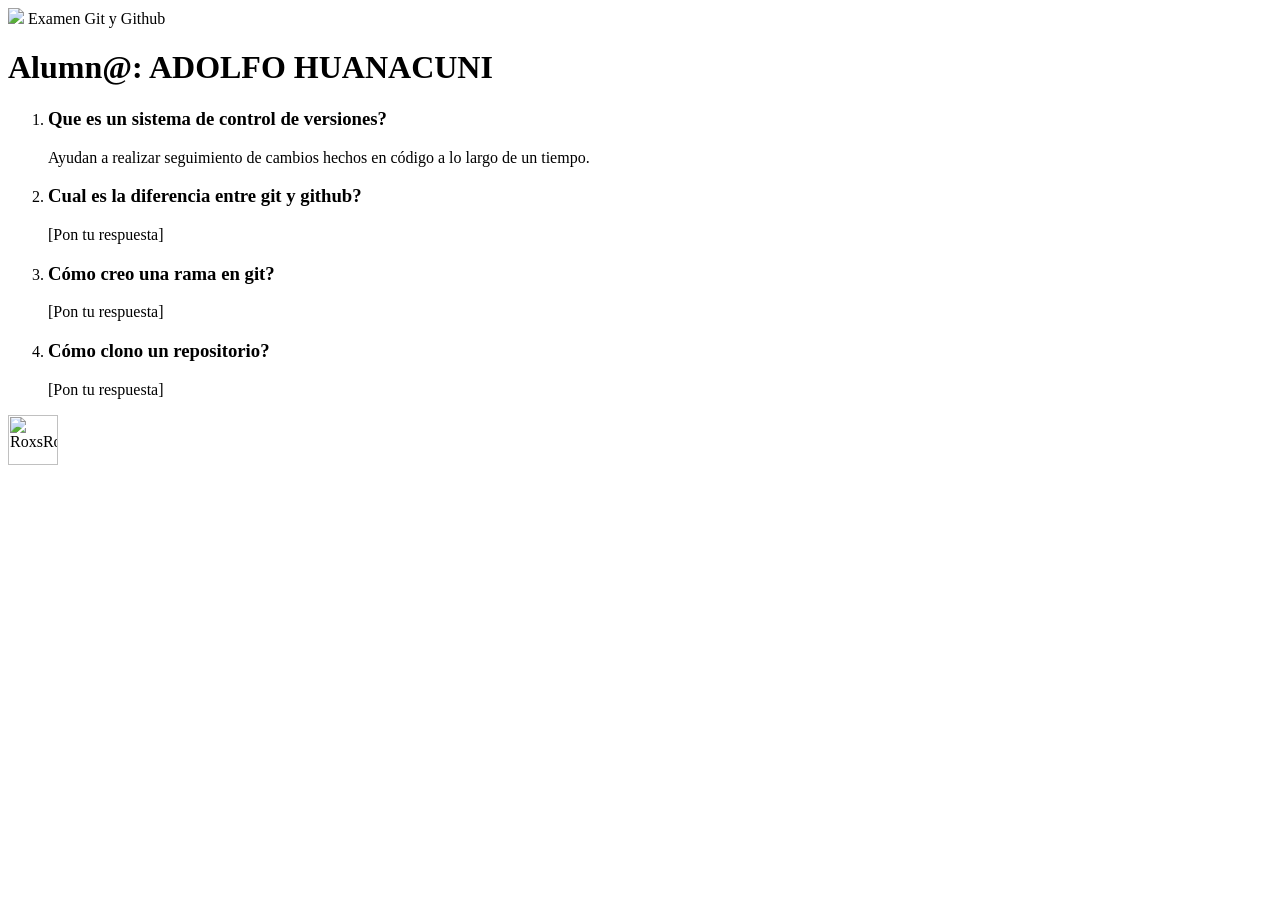
==== 03/exercise/ADOLFO_HUANACUNI.html @ 064063e5 "DOC resolucion 1 #1" ====
<html>

<head>
    <meta charset="UTF-8">
    <title>.: Git en Equipo :.</title>
    <link rel="stylesheet" href="./css/styles.css" />
</head>

<body>
    <div id="container">
        <div id="cabecera">
            <img id="logo"
                src="https://cdn2.iconfinder.com/data/icons/seo-and-website/100/SEO_blog_optimation_article-64.png" />
            Examen
            <span id="tagline">Git y Github</span>
        </div>
        <div id="post">
            <h1>Alumn@: ADOLFO HUANACUNI </h1>
            <ol>
                <li>
                    <h3>Que es un sistema de control de versiones?</h3>
                    Ayudan a realizar seguimiento de cambios hechos en código a lo largo de un tiempo.
                </li>
                <li>
                    <h3>Cual es la diferencia entre git y github?</h3>
                    [Pon tu respuesta]
                </li>
                <li>
                    <h3>Cómo creo una rama en git?</h3>
                    [Pon tu respuesta]
                </li>
                <li>
                    <h3>Cómo clono un repositorio?</h3>
                    [Pon tu respuesta]
                </li>
            </ol>
        </div>
        <div id="footer">
            <img height="50" src="https://roxs.295devops.com/static/media/Upstream-8.fd5001b0a762ac84490c.png" alt="RoxsRoss">
        </div>
    </div>
</body>

</html>
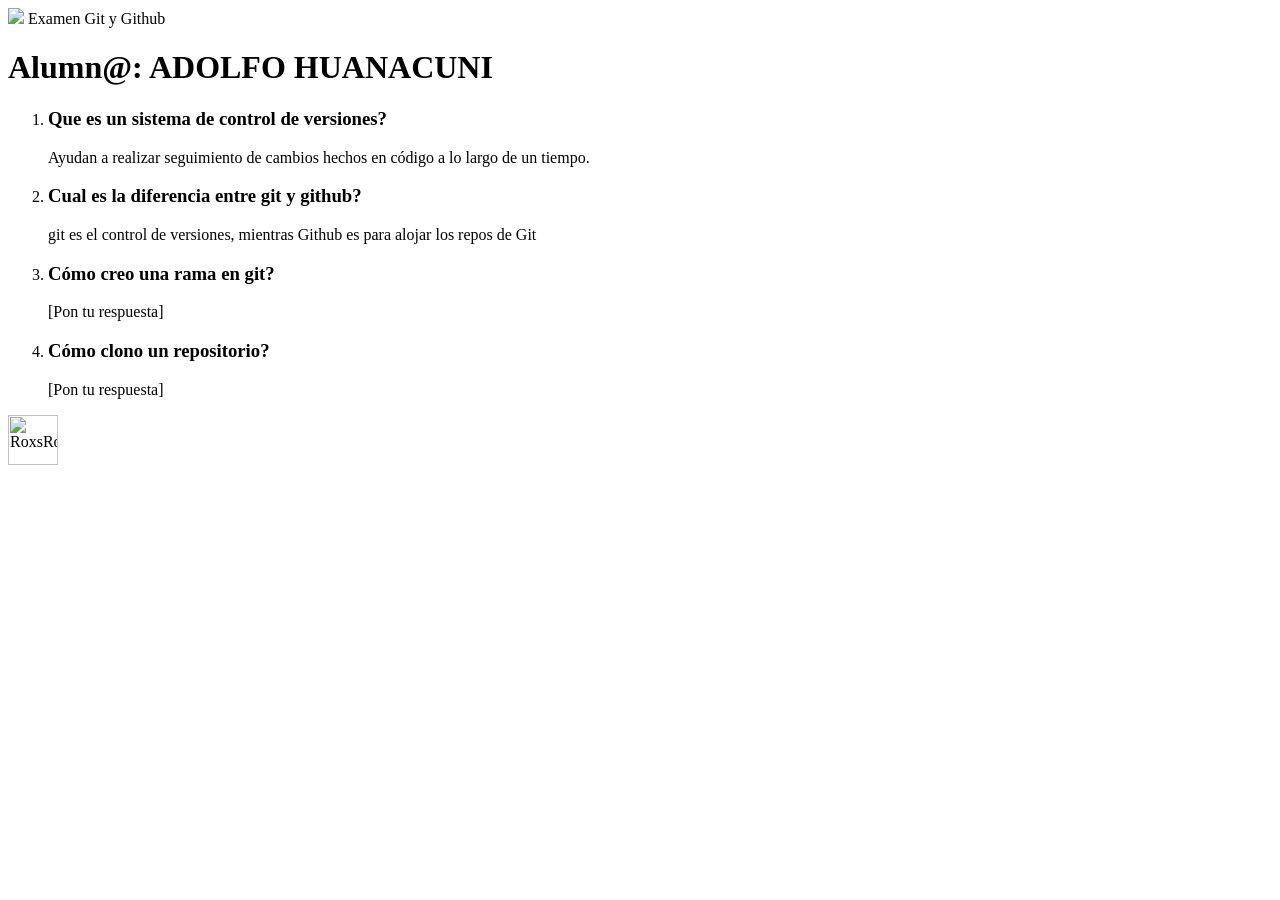
==== commit 51a195bd: "DOC resolucion 2 #2" ====
--- a/03/exercise/ADOLFO_HUANACUNI.html
+++ b/03/exercise/ADOLFO_HUANACUNI.html
@@ -23,7 +23,7 @@
                 </li>
                 <li>
                     <h3>Cual es la diferencia entre git y github?</h3>
-                    [Pon tu respuesta]
+                    git es el control de versiones, mientras Github es para alojar los repos de Git
                 </li>
                 <li>
                     <h3>Cómo creo una rama en git?</h3>
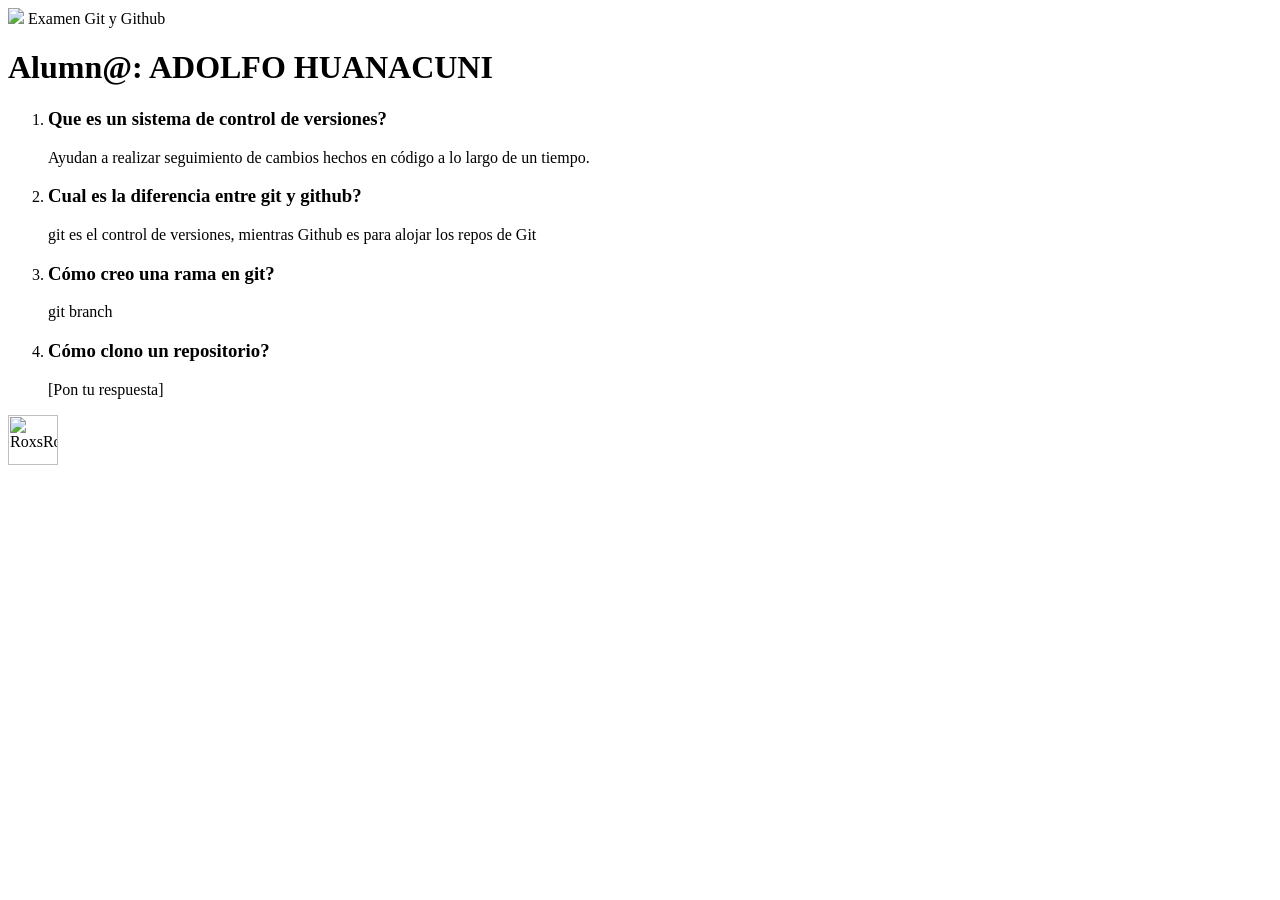
==== commit a7b76f01: "DOC resolucion 3 #3" ====
--- a/03/exercise/ADOLFO_HUANACUNI.html
+++ b/03/exercise/ADOLFO_HUANACUNI.html
@@ -27,7 +27,7 @@
                 </li>
                 <li>
                     <h3>Cómo creo una rama en git?</h3>
-                    [Pon tu respuesta]
+                    git branch <nombre_rama>
                 </li>
                 <li>
                     <h3>Cómo clono un repositorio?</h3>
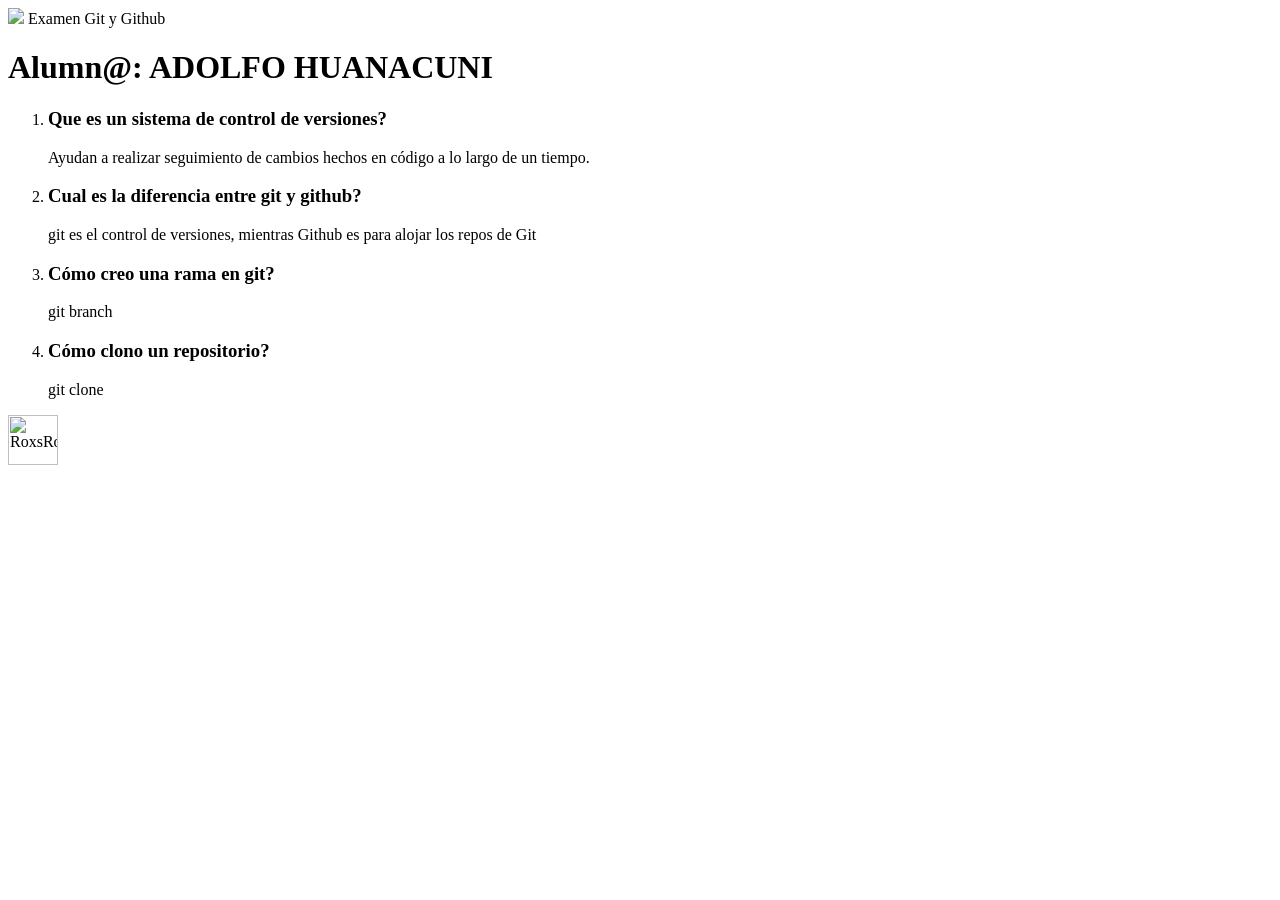
==== commit 3d3d01dd: "DOC resolucion 4 #4" ====
--- a/03/exercise/ADOLFO_HUANACUNI.html
+++ b/03/exercise/ADOLFO_HUANACUNI.html
@@ -31,7 +31,7 @@
                 </li>
                 <li>
                     <h3>Cómo clono un repositorio?</h3>
-                    [Pon tu respuesta]
+                    git clone <ruta_por_clonar>
                 </li>
             </ol>
         </div>
